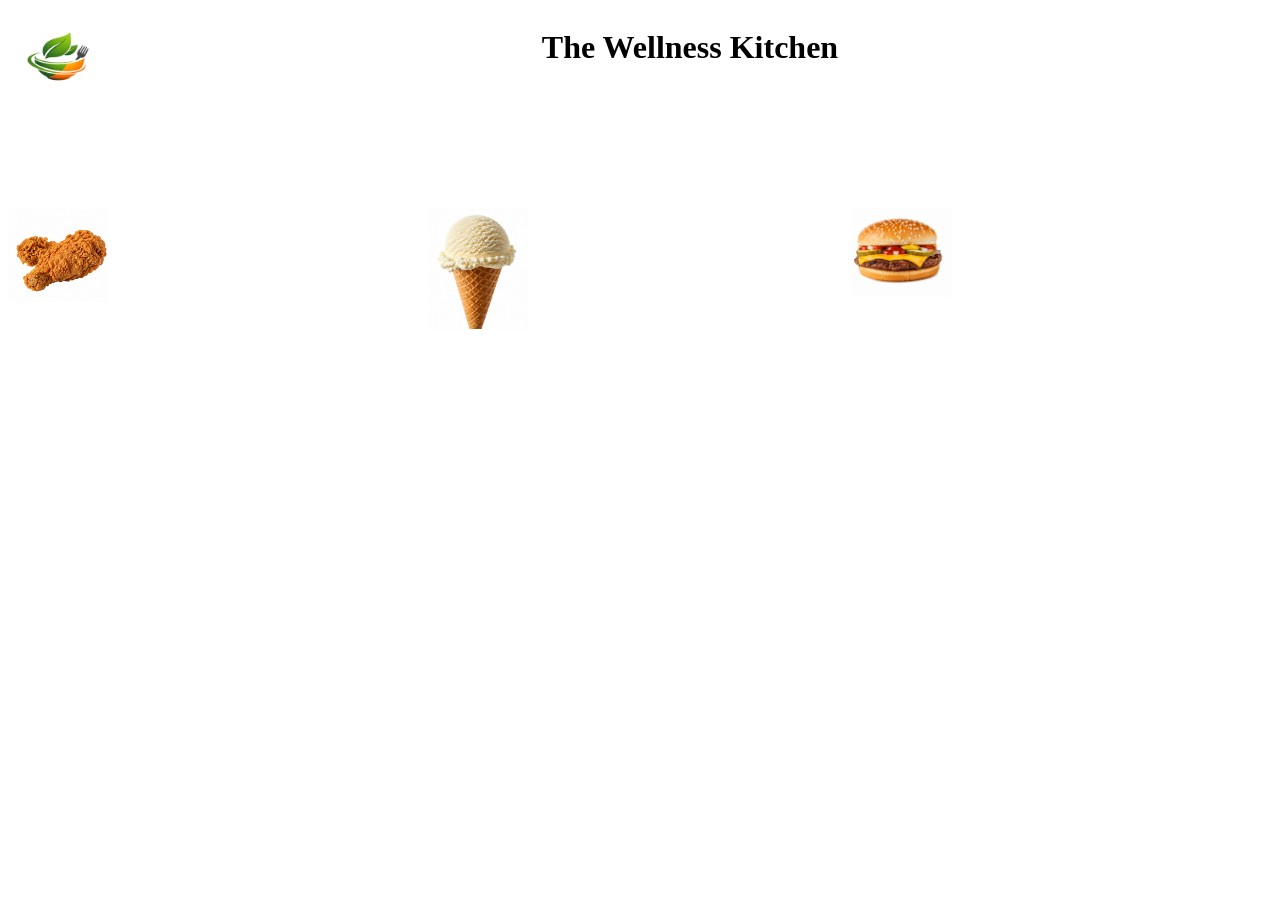
==== index.html @ 3bf862be "1st commit" ====
<!DOCTYPE html>
<html>
<head>
<title>The Wellness Kitchen</title>
<link rel="stylesheet" href="style.css">
<link rel="icon" href="images/logo.png" type="image/x-icon">
</head>
<body>

<div class="container-nav">
<div id="logo"><a href="index.html"><img src="images/logo.png" width="100"></a></div>
<div id="name"><h1>The Wellness Kitchen</h1></div>
</div>

<div class="container-body">
<div id="item1"><img src="images/chicken.png" width="100"></div>
<div id="item2"><img src="images/ice cream.png" width="100"></div>
<div id="item3"><img src="images/burger.png" width="100"></div>

</div>


  
<script src="script.js"></script>
</body>
</html>
---- style.css ----
.container-nav{
display:grid;
grid-template-columns: 1fr, 1fr, 10fr;
grid-template-rows: 200px;
}

.container-nav div{
border:5px ;
border-color: black;
}


#logo{
grid-column-start: 1;
grid-column-end: 2;
grid-row-start: 1;
grid-row-end: 2;

}

#name{
grid-column-start: 2;
grid-column-end: 3;
grid-row-start: 1;
grid-row-end: 2;
margin-top: 5;
justify-self: left;
}


.container-body{
display:grid;
grid-template-columns: 100px, 100px, 100px
grid-template-rows: 100px;
}

#item1{
grid-column-start: 1;
grid-column-end: 2;
grid-row-start: 1;
grid-row-end: 2;
}

#item2{
grid-column-start: 2;
grid-column-end: 3;
grid-row-start: 1;
grid-row-end: 2;
}

#item3{
grid-column-start: 3;
grid-column-end: 4;
grid-row-start: 1;
grid-row-end: 2;
}
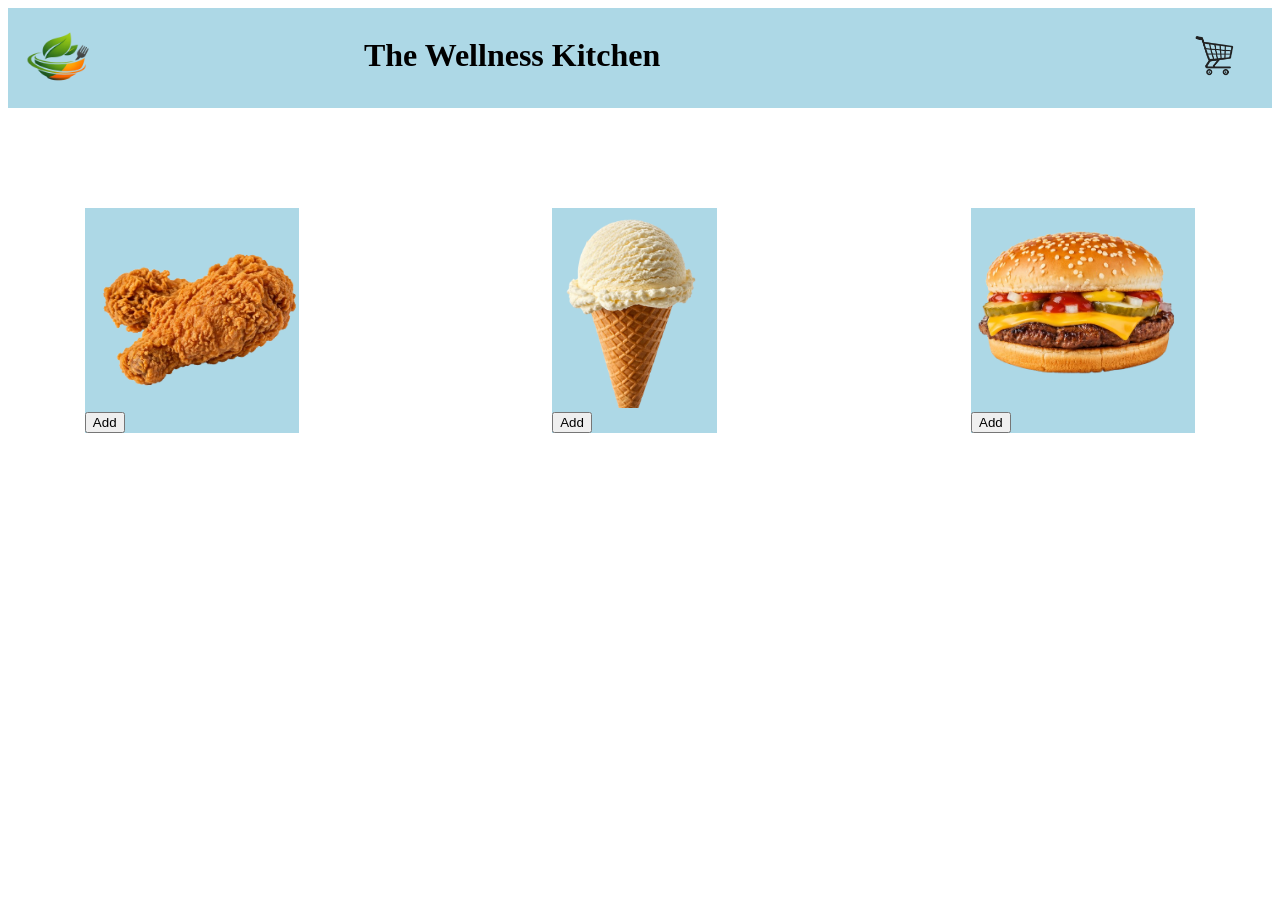
==== commit 4843eeb7: "starting" ====
--- a/index.html
+++ b/index.html
@@ -10,12 +10,23 @@
 <div class="container-nav">
 <div id="logo"><a href="index.html"><img src="images/logo.png" width="100"></a></div>
 <div id="name"><h1>The Wellness Kitchen</h1></div>
+<div id="shopping"><a href="order.html"><img src="images/shopping.png" width="100"></a></div>
 </div>
 
 <div class="container-body">
-<div id="item1"><img src="images/chicken.png" width="100"></div>
-<div id="item2"><img src="images/ice cream.png" width="100"></div>
-<div id="item3"><img src="images/burger.png" width="100"></div>
+<div id="item1"><img src="images/chickennobg.png" height="200">
+<br><button onclick="addChicken()">Add</button>
+</div>
+<div id="item2"><img src="images/ice_creamnobg.png" height="200">
+<br><button onclick="addIceCream()">Add</button>
+</div>
+<div id="item3"><img src="images/burgernobg.png" height="200">
+<br><button onclick="addBurger()">Add</button>
+</div>
+
+<div id="JavaScriptOutput">
+
+</div>
 
 </div>
 
--- a/style.css
+++ b/style.css
@@ -1,7 +1,8 @@
 .container-nav{
 display:grid;
-grid-template-columns: 1fr, 1fr, 10fr;
-grid-template-rows: 200px;
+grid-template-columns: 100px, 100px, 10fr;
+grid-template-rows: 100px;
+background-color: lightblue;
 }
 
 .container-nav div{
@@ -15,7 +16,6 @@
 grid-column-end: 2;
 grid-row-start: 1;
 grid-row-end: 2;
-
 }
 
 #name{
@@ -23,34 +23,58 @@
 grid-column-end: 3;
 grid-row-start: 1;
 grid-row-end: 2;
-margin-top: 5;
+padding-top: 8px;
 justify-self: left;
+}
+
+#shopping{
+grid-column-start: 3;
+grid-column-end: 4;
+grid-row-start: 1;
+grid-row-end: 2;
+padding-top: 15px;
+justify-self: right;
 }
 
 
 .container-body{
 display:grid;
-grid-template-columns: 100px, 100px, 100px
-grid-template-rows: 100px;
+grid-template-columns: 1fr, 1fr, 1fr;
+grid-template-rows: 100px, 100px, 100px;
+column-gap: 100px;
+margin-top: 100px;
 }
 
 #item1{
 grid-column-start: 1;
 grid-column-end: 2;
-grid-row-start: 1;
-grid-row-end: 2;
+grid-row-start: 2;
+grid-row-end: 3;
+justify-self: center;
+background-color: lightblue;
 }
 
 #item2{
 grid-column-start: 2;
 grid-column-end: 3;
-grid-row-start: 1;
-grid-row-end: 2;
+grid-row-start: 2;
+grid-row-end: 3;
+justify-self: center;
+background-color: lightblue;
 }
 
 #item3{
 grid-column-start: 3;
 grid-column-end: 4;
-grid-row-start: 1;
-grid-row-end: 2;
+grid-row-start: 2;
+grid-row-end: 3;
+justify-self: center;
+background-color: lightblue;
+}
+
+#JavaScriptOutput{
+grid-column-start: 1;
+grid-column-end: 2;
+grid-row-start: 3;
+grid-row-end: 4;
 }
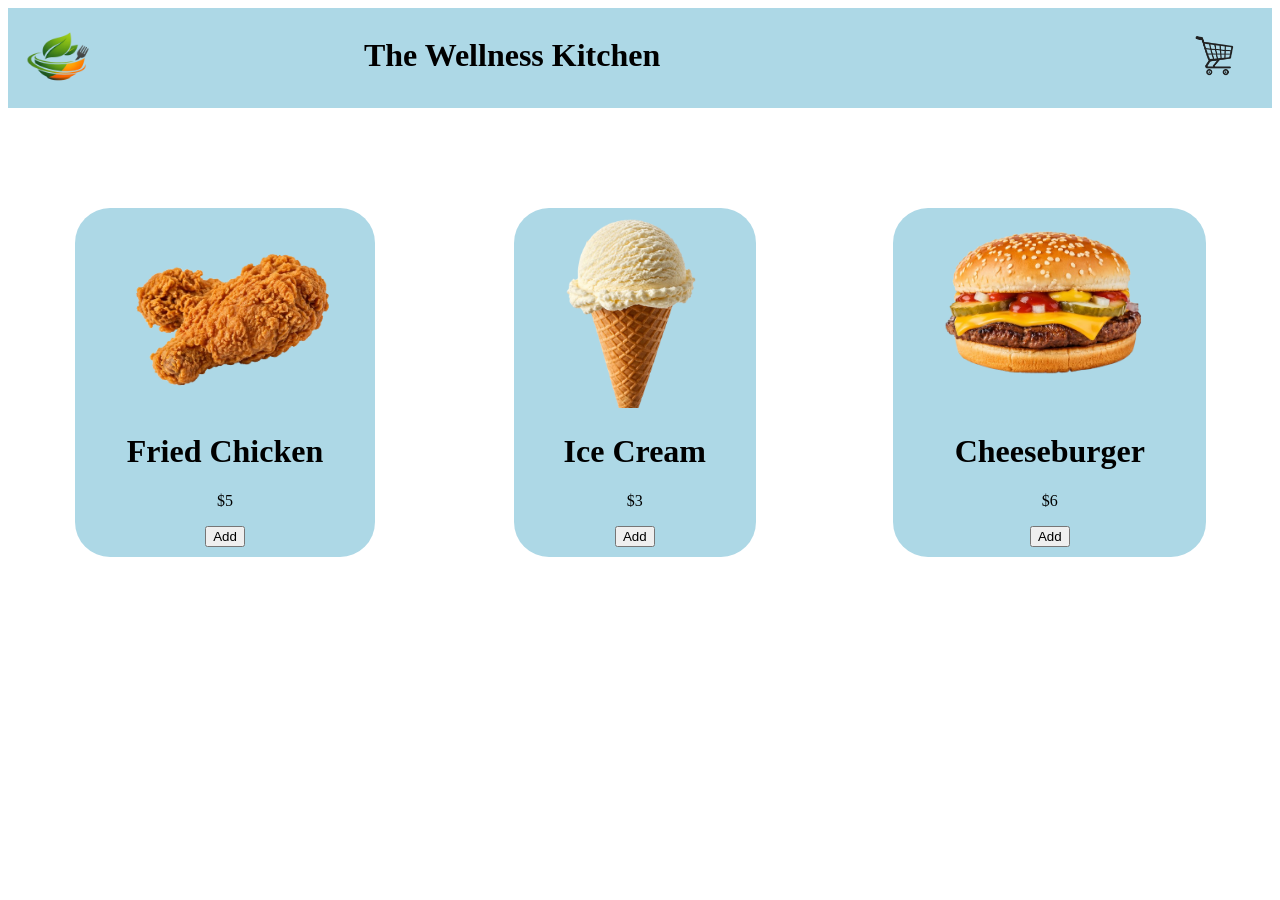
==== commit ae5a58ee: "more work" ====
--- a/index.html
+++ b/index.html
@@ -15,13 +15,19 @@
 
 <div class="container-body">
 <div id="item1"><img src="images/chickennobg.png" height="200">
-<br><button onclick="addChicken()">Add</button>
+<br><h1>Fried Chicken</h1>
+<p>$5</p>
+<button onclick="addChicken()">Add</button>
 </div>
 <div id="item2"><img src="images/ice_creamnobg.png" height="200">
-<br><button onclick="addIceCream()">Add</button>
+<br><h1>Ice Cream</h1>
+<p>$3</p>
+<button onclick="addIceCream()">Add</button>
 </div>
 <div id="item3"><img src="images/burgernobg.png" height="200">
-<br><button onclick="addBurger()">Add</button>
+<br><h1>Cheeseburger</h1>
+<p>$6</p>
+<button onclick="addBurger()">Add</button>
 </div>
 
 <div id="JavaScriptOutput">
--- a/style.css
+++ b/style.css
@@ -41,7 +41,6 @@
 display:grid;
 grid-template-columns: 1fr, 1fr, 1fr;
 grid-template-rows: 100px, 100px, 100px;
-column-gap: 100px;
 margin-top: 100px;
 }
 
@@ -51,7 +50,12 @@
 grid-row-start: 2;
 grid-row-end: 3;
 justify-self: center;
+text-align: center;
 background-color: lightblue;
+border-radius: 35px;
+padding-left: 10%;
+padding-right: 10%;
+padding-bottom: 10px;
 }
 
 #item2{
@@ -60,7 +64,12 @@
 grid-row-start: 2;
 grid-row-end: 3;
 justify-self: center;
+text-align: center;
 background-color: lightblue;
+border-radius: 35px;
+padding-left: 10%;
+padding-right: 10%;
+padding-bottom: 10px;
 }
 
 #item3{
@@ -69,7 +78,12 @@
 grid-row-start: 2;
 grid-row-end: 3;
 justify-self: center;
+text-align: center;
 background-color: lightblue;
+border-radius: 35px;
+padding-left: 10%;
+padding-right: 10%;
+padding-bottom: 10px;
 }
 
 #JavaScriptOutput{
@@ -77,4 +91,48 @@
 grid-column-end: 2;
 grid-row-start: 3;
 grid-row-end: 4;
+}
+
+
+.container-order{
+display:grid;
+grid-template-columns: 1fr, 1fr;
+grid-template-rows: 100px, 100px;
+column-gap: 0px;
+}
+
+#order{
+grid-column-start: 1;
+grid-column-end: 2;
+grid-row-start: 1;
+grid-row-end: 2;
+text-align: left;
+background-color: lightblue;
+border-radius: 35px;
+padding-left: 30px;
+margin-right: 60%;
+padding-bottom: 20px;
+margin-top: 30px;
+}
+
+#order #JavaScriptOutput{
+    font-size: 25px;
+}
+
+#order button{
+    font-size: 20px;
+}
+
+#details{
+grid-column-start: 1;
+grid-column-end: 2;
+grid-row-start: 1;
+grid-row-end: 2;
+text-align: left;
+background-color: lightblue;
+border-radius: 35px;
+padding-left: 30px;
+margin-right: 60%;
+padding-bottom: 20px;
+margin-top: 30px;
 }
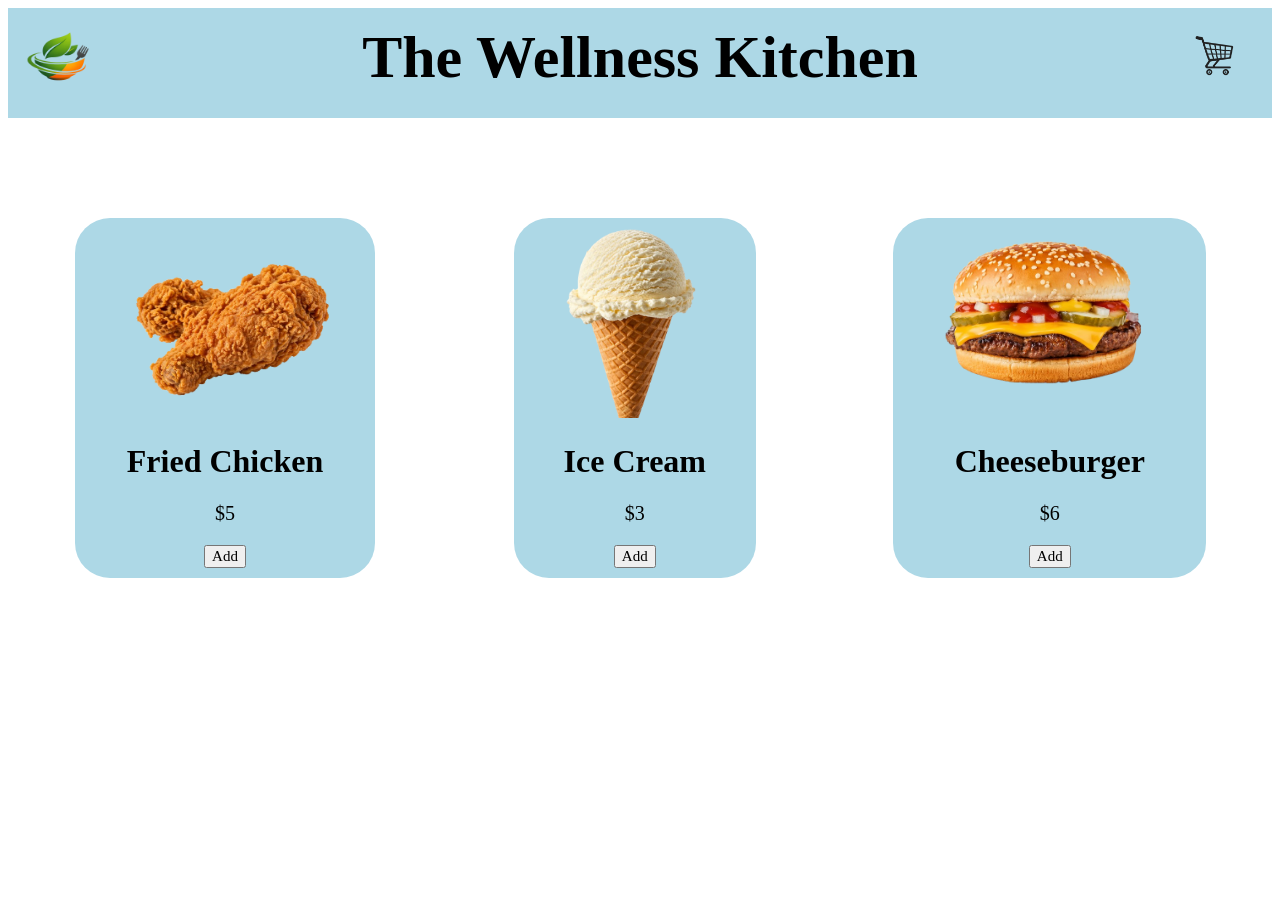
==== commit af9a5de6: "just improving stuff" ====
--- a/index.html
+++ b/index.html
@@ -11,6 +11,8 @@
 <div id="logo"><a href="index.html"><img src="images/logo.png" width="100"></a></div>
 <div id="name"><h1>The Wellness Kitchen</h1></div>
 <div id="shopping"><a href="order.html"><img src="images/shopping.png" width="100"></a></div>
+
+<div id="JavaScriptOutput"></div>
 </div>
 
 <div class="container-body">
@@ -28,11 +30,7 @@
 <br><h1>Cheeseburger</h1>
 <p>$6</p>
 <button onclick="addBurger()">Add</button>
-</div>
 
-<div id="JavaScriptOutput">
-
-</div>
 
 </div>
 
--- a/style.css
+++ b/style.css
@@ -1,6 +1,18 @@
+p{
+color: black;
+}
+button{
+color: black;
+}
+
+form input{
+color: black;
+}
+
+
 .container-nav{
 display:grid;
-grid-template-columns: 100px, 100px, 10fr;
+grid-template-columns: 1fr, 1fr, 1fr;
 grid-template-rows: 100px;
 background-color: lightblue;
 }
@@ -23,8 +35,10 @@
 grid-column-end: 3;
 grid-row-start: 1;
 grid-row-end: 2;
-padding-top: 8px;
-justify-self: left;
+margin-top: -25px;
+text-align: center;
+font-family: Brush Script MT;
+font-size: 30px;
 }
 
 #shopping{
@@ -36,12 +50,37 @@
 justify-self: right;
 }
 
+.container-nav #JavaScriptOutput{
+grid-column-start: 2;
+grid-column-end: 3;
+grid-row-start: 2;
+grid-row-end: 3;
+font-size: 30px;
+padding-bottom: 10px;
+border-radius: 20px;
+color: black;
+text-align: center;
+font-family: Brush Script MT;
+}
+
 
 .container-body{
+position: relative;
 display:grid;
 grid-template-columns: 1fr, 1fr, 1fr;
 grid-template-rows: 100px, 100px, 100px;
 margin-top: 100px;
+font-family: Brush Script MT;
+
+}
+
+.container-body p{
+    font-size: 20px;
+}
+
+.container-body button{
+    font-size: 15px;
+    font-family: Brush Script MT;
 }
 
 #item1{
@@ -86,24 +125,19 @@
 padding-bottom: 10px;
 }
 
-#JavaScriptOutput{
-grid-column-start: 1;
-grid-column-end: 2;
-grid-row-start: 3;
-grid-row-end: 4;
-}
+
 
 
 .container-order{
 display:grid;
-grid-template-columns: 1fr, 1fr;
+grid-template-columns: 50%, 1fr, 1fr;
 grid-template-rows: 100px, 100px;
 column-gap: 0px;
 }
 
 #order{
 grid-column-start: 1;
-grid-column-end: 2;
+grid-column-end: 5;
 grid-row-start: 1;
 grid-row-end: 2;
 text-align: left;
@@ -123,6 +157,28 @@
     font-size: 20px;
 }
 
+#DetailsOutput{
+grid-column-start: 3;
+grid-column-end: 5;
+grid-row-start: 1;
+grid-row-end: 2;  
+background-color: lightblue;  
+text-align: left;
+background-color: lightblue;
+border-radius: 35px;
+padding-left: 30px;
+padding-right: 30px;
+margin-right: 60%;
+padding-bottom: 20px;
+padding-top: 15px;
+margin-top: 30px;
+font-size: 20px;
+}
+
+#DetailsOutput h1{
+    font-size: 25px;
+}
+
 #details{
 grid-column-start: 1;
 grid-column-end: 2;
@@ -134,5 +190,15 @@
 padding-left: 30px;
 margin-right: 60%;
 padding-bottom: 20px;
+padding-top: 8px;
 margin-top: 30px;
-}+}
+
+#details form{
+    font-size: 25px;
+}
+
+#details input{
+    font-size: 15px;
+}
+
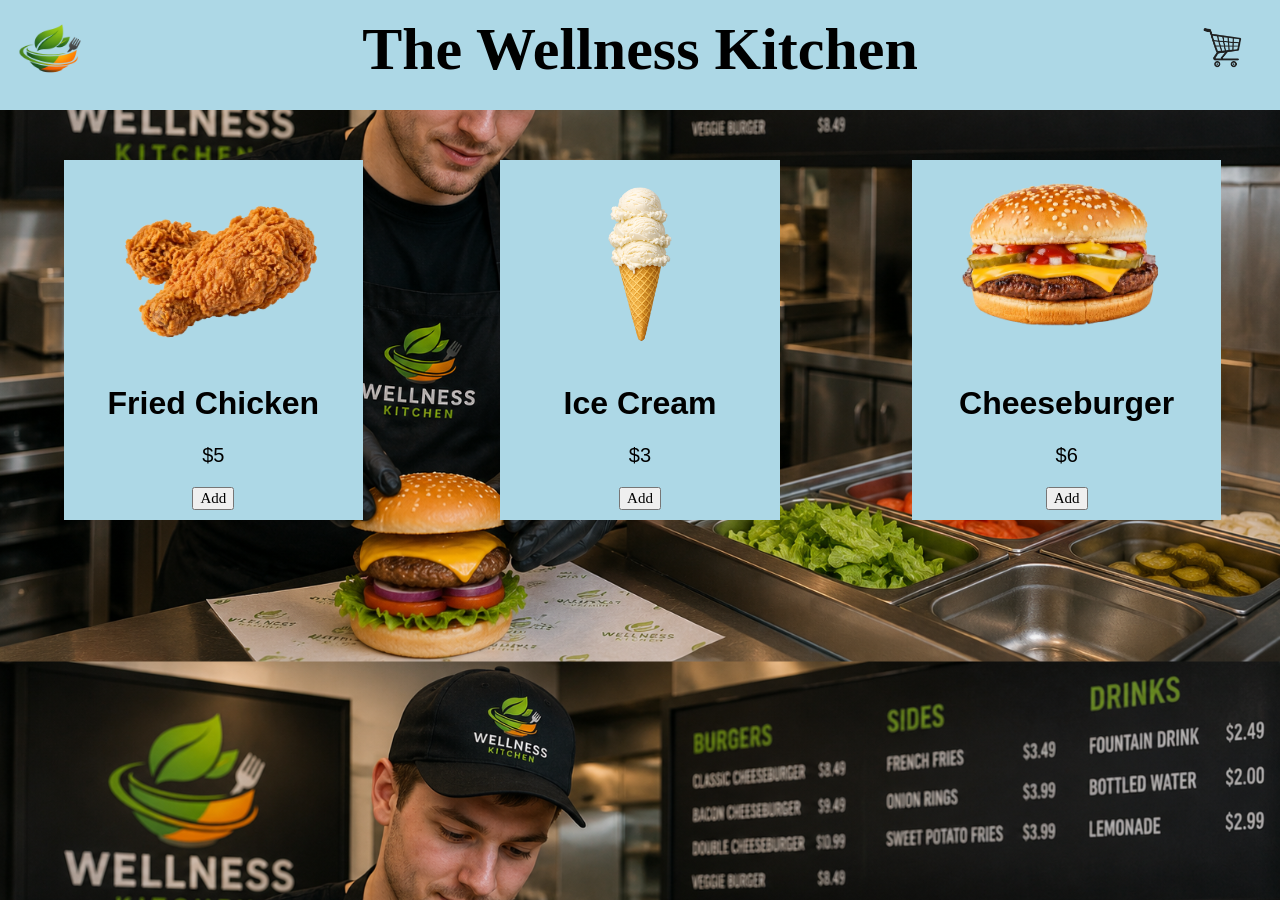
==== commit ea6c64db: "locked" ====
--- a/index.html
+++ b/index.html
@@ -5,7 +5,7 @@
 <link rel="stylesheet" href="style.css">
 <link rel="icon" href="images/logo.png" type="image/x-icon">
 </head>
-<body>
+<body id="background">
 
 <div class="container-nav">
 <div id="logo"><a href="index.html"><img src="images/logo.png" width="100"></a></div>
@@ -21,7 +21,7 @@
 <p>$5</p>
 <button onclick="addChicken()">Add</button>
 </div>
-<div id="item2"><img src="images/ice_creamnobg.png" height="200">
+<div id="item2"><img src="images/ice cream.png" height="200">
 <br><h1>Ice Cream</h1>
 <p>$3</p>
 <button onclick="addIceCream()">Add</button>
@@ -34,6 +34,8 @@
 
 </div>
 
+</div>
+
 
   
 <script src="script.js"></script>
--- a/style.css
+++ b/style.css
@@ -7,19 +7,22 @@
 
 form input{
 color: black;
+}
+
+body {
+    background-color: white;
+    margin: 0;
+    background-size: cover;
+    background-position: center;
+    transition: background-image 1s;
 }
 
 
 .container-nav{
 display:grid;
-grid-template-columns: 1fr, 1fr, 1fr;
+grid-template-columns: 1fr 2fr 1fr;
 grid-template-rows: 100px;
 background-color: lightblue;
-}
-
-.container-nav div{
-border:5px ;
-border-color: black;
 }
 
 
@@ -60,17 +63,18 @@
 border-radius: 20px;
 color: black;
 text-align: center;
-font-family: Brush Script MT;
+font-family: sans-serif;
 }
 
 
 .container-body{
 position: relative;
 display:grid;
-grid-template-columns: 1fr, 1fr, 1fr;
+grid-template-columns: 1fr 1fr 1fr;
 grid-template-rows: 100px, 100px, 100px;
-margin-top: 100px;
-font-family: Brush Script MT;
+margin-top: 50px;
+margin-bottom: 50px;
+font-family: sans-serif;
 
 }
 
@@ -91,7 +95,7 @@
 justify-self: center;
 text-align: center;
 background-color: lightblue;
-border-radius: 35px;
+border-radius: 0px;
 padding-left: 10%;
 padding-right: 10%;
 padding-bottom: 10px;
@@ -105,9 +109,9 @@
 justify-self: center;
 text-align: center;
 background-color: lightblue;
-border-radius: 35px;
-padding-left: 10%;
-padding-right: 10%;
+border-radius: 0px;
+padding-left: 15%;
+padding-right: 15%;
 padding-bottom: 10px;
 }
 
@@ -119,7 +123,7 @@
 justify-self: center;
 text-align: center;
 background-color: lightblue;
-border-radius: 35px;
+border-radius: 0px;
 padding-left: 10%;
 padding-right: 10%;
 padding-bottom: 10px;
@@ -127,24 +131,22 @@
 
 
 
-
 .container-order{
 display:grid;
-grid-template-columns: 50%, 1fr, 1fr;
-grid-template-rows: 100px, 100px;
-column-gap: 0px;
+grid-template-columns: 1fr 1fr 1fr;
+grid-template-rows: 1fr 1fr;
+column-gap: 30px;
 }
 
 #order{
 grid-column-start: 1;
-grid-column-end: 5;
+grid-column-end: 2;
 grid-row-start: 1;
 grid-row-end: 2;
 text-align: left;
 background-color: lightblue;
-border-radius: 35px;
+border-radius: 0px;
 padding-left: 30px;
-margin-right: 60%;
 padding-bottom: 20px;
 margin-top: 30px;
 }
@@ -159,16 +161,15 @@
 
 #DetailsOutput{
 grid-column-start: 3;
-grid-column-end: 5;
+grid-column-end: 3;
 grid-row-start: 1;
 grid-row-end: 2;  
 background-color: lightblue;  
 text-align: left;
 background-color: lightblue;
-border-radius: 35px;
+border-radius: 0px;
 padding-left: 30px;
 padding-right: 30px;
-margin-right: 60%;
 padding-bottom: 20px;
 padding-top: 15px;
 margin-top: 30px;
@@ -180,18 +181,18 @@
 }
 
 #details{
-grid-column-start: 1;
-grid-column-end: 2;
+grid-column-start: 2;
+grid-column-end: 3;
 grid-row-start: 1;
 grid-row-end: 2;
 text-align: left;
 background-color: lightblue;
-border-radius: 35px;
+border-radius: 0px;
 padding-left: 30px;
-margin-right: 60%;
 padding-bottom: 20px;
 padding-top: 8px;
 margin-top: 30px;
+color: black;
 }
 
 #details form{
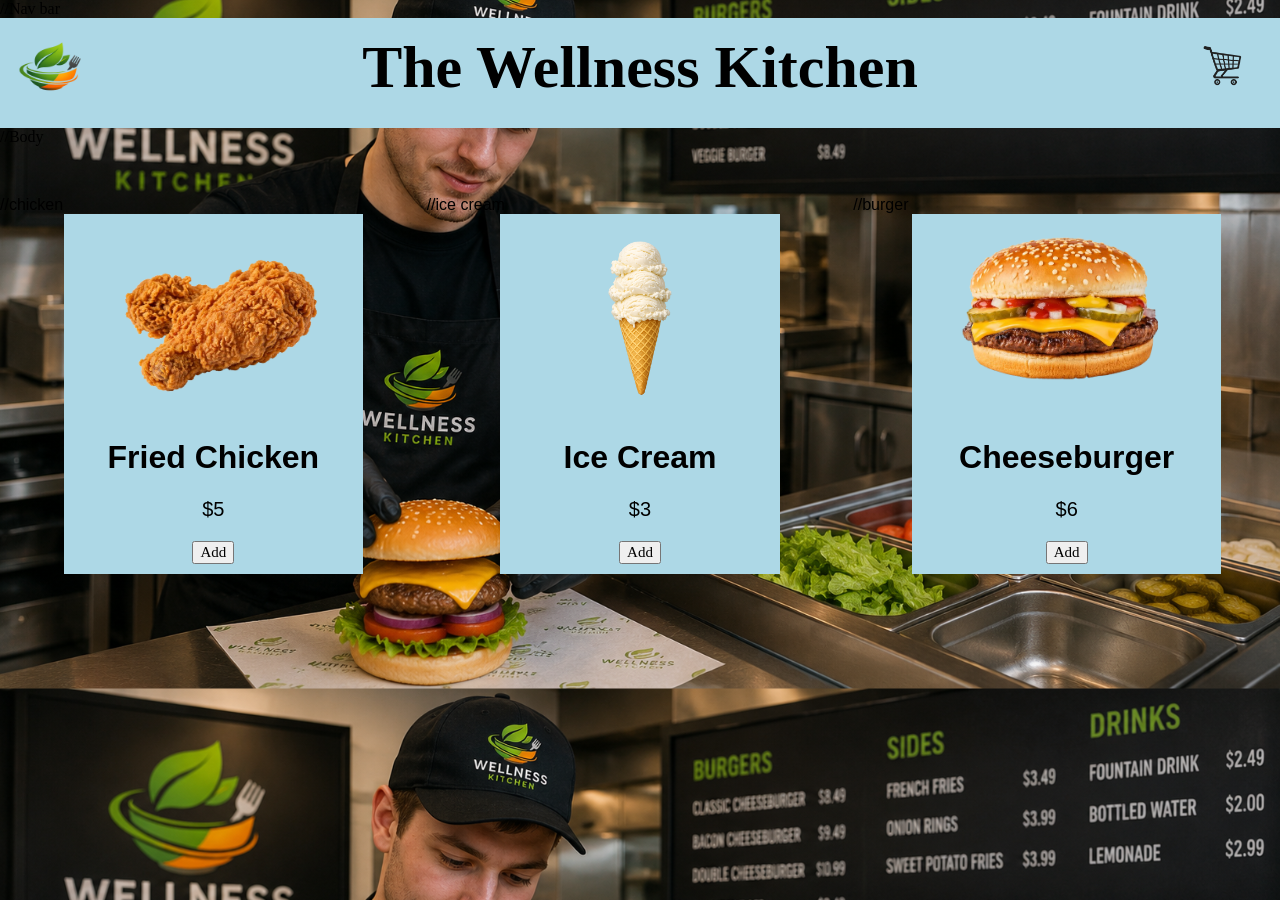
==== commit 4973f4e7: "comments" ====
--- a/index.html
+++ b/index.html
@@ -7,25 +7,34 @@
 </head>
 <body id="background">
 
+
+//Nav bar
 <div class="container-nav">
 <div id="logo"><a href="index.html"><img src="images/logo.png" width="100"></a></div>
 <div id="name"><h1>The Wellness Kitchen</h1></div>
 <div id="shopping"><a href="order.html"><img src="images/shopping.png" width="100"></a></div>
-
 <div id="JavaScriptOutput"></div>
 </div>
 
+
+//Body
 <div class="container-body">
+
+//chicken
 <div id="item1"><img src="images/chickennobg.png" height="200">
 <br><h1>Fried Chicken</h1>
 <p>$5</p>
 <button onclick="addChicken()">Add</button>
 </div>
+
+//ice cream
 <div id="item2"><img src="images/ice cream.png" height="200">
 <br><h1>Ice Cream</h1>
 <p>$3</p>
 <button onclick="addIceCream()">Add</button>
 </div>
+
+//burger
 <div id="item3"><img src="images/burgernobg.png" height="200">
 <br><h1>Cheeseburger</h1>
 <p>$6</p>
--- a/style.css
+++ b/style.css
@@ -8,6 +8,8 @@
 form input{
 color: black;
 }
+
+/*Background*/
 
 body {
     background-color: white;
@@ -17,6 +19,8 @@
     transition: background-image 1s;
 }
 
+/*Nav Bar*/
+
 
 .container-nav{
 display:grid;
@@ -65,6 +69,9 @@
 text-align: center;
 font-family: sans-serif;
 }
+
+
+/*Home page body*/
 
 
 .container-body{
@@ -129,6 +136,7 @@
 padding-bottom: 10px;
 }
 
+/*Order Page*/
 
 
 .container-order{
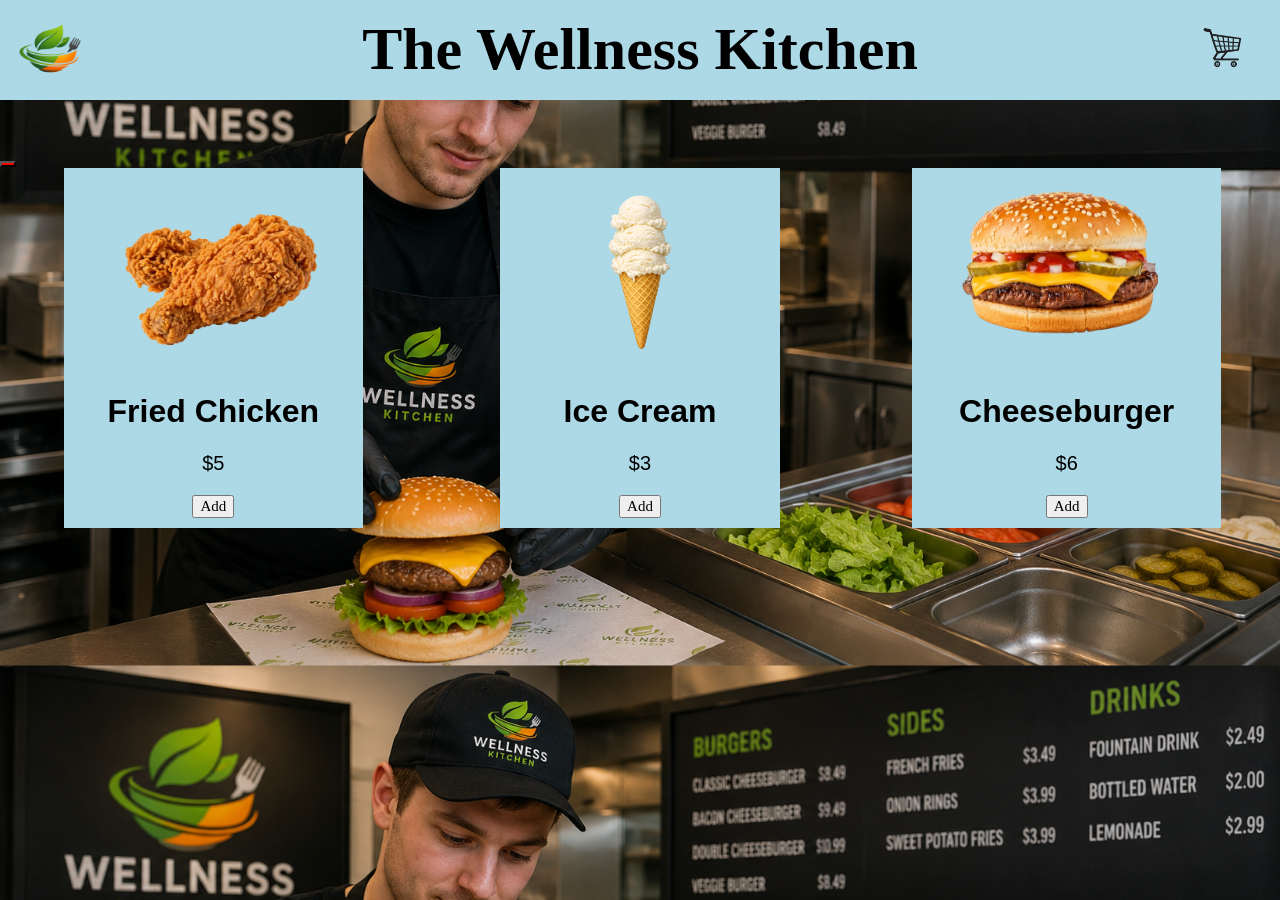
==== commit 69aea516: "more improvements" ====
--- a/index.html
+++ b/index.html
@@ -8,40 +8,42 @@
 <body id="background">
 
 
-//Nav bar
+<!-- Nav bar -->
 <div class="container-nav">
 <div id="logo"><a href="index.html"><img src="images/logo.png" width="100"></a></div>
 <div id="name"><h1>The Wellness Kitchen</h1></div>
 <div id="shopping"><a href="order.html"><img src="images/shopping.png" width="100"></a></div>
-<div id="JavaScriptOutput"></div>
 </div>
 
 
-//Body
+<!-- Body -->
 <div class="container-body">
 
-//chicken
+<!-- chicken -->
 <div id="item1"><img src="images/chickennobg.png" height="200">
 <br><h1>Fried Chicken</h1>
 <p>$5</p>
 <button onclick="addChicken()">Add</button>
 </div>
 
-//ice cream
+<!-- ice cream -->
 <div id="item2"><img src="images/ice cream.png" height="200">
 <br><h1>Ice Cream</h1>
 <p>$3</p>
-<button onclick="addIceCream()">Add</button>
+<button onclick="addIceCream()";>Add</button>
 </div>
 
-//burger
+<!-- burger -->
 <div id="item3"><img src="images/burgernobg.png" height="200">
 <br><h1>Cheeseburger</h1>
 <p>$6</p>
 <button onclick="addBurger()">Add</button>
+</div>
 
 
-</div>
+<div>
+<button id="JavaScriptOutput"></button>    
+</div>    
 
 </div>
 
--- a/style.css
+++ b/style.css
@@ -136,6 +136,10 @@
 padding-bottom: 10px;
 }
 
+.container-body #JavaScriptOutput{
+    background-color: red;
+}
+
 /*Order Page*/
 
 
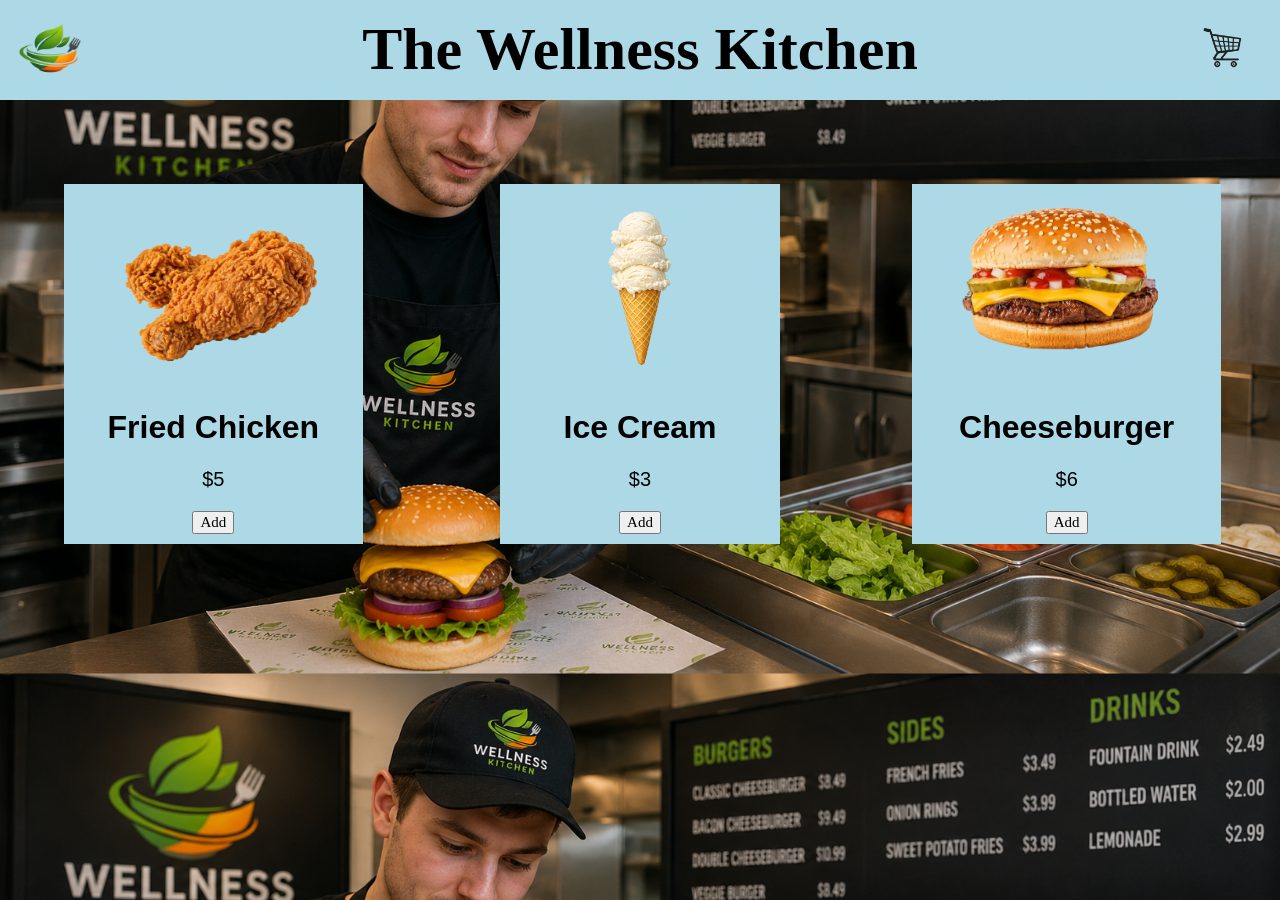
==== commit 142ad6b1: "final commit" ====
--- a/index.html
+++ b/index.html
@@ -18,6 +18,12 @@
 
 <!-- Body -->
 <div class="container-body">
+
+<!-- Added to order -->
+<div>
+<button id="JavaScriptOutput"></button>    
+</div>    
+
 
 <!-- chicken -->
 <div id="item1"><img src="images/chickennobg.png" height="200">
@@ -41,10 +47,6 @@
 </div>
 
 
-<div>
-<button id="JavaScriptOutput"></button>    
-</div>    
-
 </div>
 
 
--- a/style.css
+++ b/style.css
@@ -1,73 +1,78 @@
 p{
-color: black;
+    color: black;
 }
 button{
-color: black;
+    color: black;
 }
 
 form input{
-color: black;
+    color: black;
 }
 
 /*Background*/
 
 body {
-    background-color: white;
+    background-color: black;
     margin: 0;
     background-size: cover;
     background-position: center;
     transition: background-image 1s;
 }
 
+#orderBody{
+    background-color: white;
+}
+
+
 /*Nav Bar*/
 
 
 .container-nav{
-display:grid;
-grid-template-columns: 1fr 2fr 1fr;
-grid-template-rows: 100px;
-background-color: lightblue;
+    display:grid;
+    grid-template-columns: 1fr 2fr 1fr;
+    grid-template-rows: 100px;
+    background-color: lightblue;
 }
 
 
 #logo{
-grid-column-start: 1;
-grid-column-end: 2;
-grid-row-start: 1;
-grid-row-end: 2;
+    grid-column-start: 1;
+    grid-column-end: 2;
+    grid-row-start: 1;
+    grid-row-end: 2;
 }
 
 #name{
-grid-column-start: 2;
-grid-column-end: 3;
-grid-row-start: 1;
-grid-row-end: 2;
-margin-top: -25px;
-text-align: center;
-font-family: Brush Script MT;
-font-size: 30px;
+    grid-column-start: 2;
+    grid-column-end: 3;
+    grid-row-start: 1;
+    grid-row-end: 2;
+    margin-top: -25px;
+    text-align: center;
+    font-family: Brush Script MT;
+    font-size: 30px;
 }
 
 #shopping{
-grid-column-start: 3;
-grid-column-end: 4;
-grid-row-start: 1;
-grid-row-end: 2;
-padding-top: 15px;
-justify-self: right;
+    grid-column-start: 3;
+    grid-column-end: 4;
+    grid-row-start: 1;
+    grid-row-end: 2;
+    padding-top: 15px;
+    justify-self: right;
 }
 
 .container-nav #JavaScriptOutput{
-grid-column-start: 2;
-grid-column-end: 3;
-grid-row-start: 2;
-grid-row-end: 3;
-font-size: 30px;
-padding-bottom: 10px;
-border-radius: 20px;
-color: black;
-text-align: center;
-font-family: sans-serif;
+    grid-column-start: 2;
+    grid-column-end: 3;
+    grid-row-start: 2;
+    grid-row-end: 3;
+    font-size: 30px;
+    padding-bottom: 10px;
+    border-radius: 20px;
+    color: black;
+    text-align: center;
+    font-family: sans-serif;
 }
 
 
@@ -75,13 +80,13 @@
 
 
 .container-body{
-position: relative;
-display:grid;
-grid-template-columns: 1fr 1fr 1fr;
-grid-template-rows: 100px, 100px, 100px;
-margin-top: 50px;
-margin-bottom: 50px;
-font-family: sans-serif;
+    position: relative;
+    display:grid;
+    grid-template-columns: 1fr 1fr 1fr;
+    grid-template-rows: 100px, 100px, 100px;
+    margin-top: 50px;
+    margin-bottom: 50px;
+    font-family: sans-serif;
 
 }
 
@@ -95,72 +100,78 @@
 }
 
 #item1{
-grid-column-start: 1;
-grid-column-end: 2;
-grid-row-start: 2;
-grid-row-end: 3;
-justify-self: center;
-text-align: center;
-background-color: lightblue;
-border-radius: 0px;
-padding-left: 10%;
-padding-right: 10%;
-padding-bottom: 10px;
+    grid-column-start: 1;
+    grid-column-end: 2;
+    grid-row-start: 2;
+    grid-row-end: 3;
+    justify-self: center;
+    text-align: center;
+    background-color: lightblue;
+    border-radius: 0px;
+    padding-left: 10%;
+    padding-right: 10%;
+    padding-bottom: 10px;
 }
 
 #item2{
-grid-column-start: 2;
-grid-column-end: 3;
-grid-row-start: 2;
-grid-row-end: 3;
-justify-self: center;
-text-align: center;
-background-color: lightblue;
-border-radius: 0px;
-padding-left: 15%;
-padding-right: 15%;
-padding-bottom: 10px;
+    grid-column-start: 2;
+    grid-column-end: 3;
+    grid-row-start: 2;
+    grid-row-end: 3;
+    justify-self: center;
+    text-align: center;
+    background-color: lightblue;
+    border-radius: 0px;
+    padding-left: 15%;
+    padding-right: 15%;
+    padding-bottom: 10px;
 }
 
 #item3{
-grid-column-start: 3;
-grid-column-end: 4;
-grid-row-start: 2;
-grid-row-end: 3;
-justify-self: center;
-text-align: center;
-background-color: lightblue;
-border-radius: 0px;
-padding-left: 10%;
-padding-right: 10%;
-padding-bottom: 10px;
+    grid-column-start: 3;
+    grid-column-end: 4;
+    grid-row-start: 2;
+    grid-row-end: 3;
+    justify-self: center;
+    text-align: center;
+    background-color: lightblue;
+    border-radius: 0px;
+    padding-left: 10%;
+    padding-right: 10%;
+    padding-bottom: 10px;
 }
 
 .container-body #JavaScriptOutput{
-    background-color: red;
+    background-color: white;
+    padding: 0;
+    margin-left: 200px;
+    margin-bottom: 20px;
+    border: 0;
+    font-family: sans-serif;
+    
 }
 
 /*Order Page*/
 
 
 .container-order{
-display:grid;
-grid-template-columns: 1fr 1fr 1fr;
-grid-template-rows: 1fr 1fr;
-column-gap: 30px;
+    display:grid;
+    grid-template-columns: 1fr 1fr 1fr;
+    grid-template-rows: 1fr 1fr;
+    column-gap: 30px;
 }
 
 #order{
-grid-column-start: 1;
-grid-column-end: 2;
-grid-row-start: 1;
-grid-row-end: 2;
-text-align: left;
-background-color: lightblue;
-border-radius: 0px;
-padding-left: 30px;
-padding-bottom: 20px;
-margin-top: 30px;
+    grid-column-start: 1;
+    grid-column-end: 2;
+    grid-row-start: 1;
+    grid-row-end: 2;
+    text-align: left;
+    background-color: lightblue;
+    border-radius: 0px;
+    padding-left: 30px;
+    padding-bottom: 20px;
+    margin-top: 30px;
 }
 
 #order #JavaScriptOutput{
@@ -172,20 +183,20 @@
 }
 
 #DetailsOutput{
-grid-column-start: 3;
-grid-column-end: 3;
-grid-row-start: 1;
-grid-row-end: 2;  
-background-color: lightblue;  
-text-align: left;
-background-color: lightblue;
-border-radius: 0px;
-padding-left: 30px;
-padding-right: 30px;
-padding-bottom: 20px;
-padding-top: 15px;
-margin-top: 30px;
-font-size: 20px;
+    grid-column-start: 3;
+    grid-column-end: 3;
+    grid-row-start: 1;
+    grid-row-end: 2;  
+    background-color: lightblue;  
+    text-align: left;
+    background-color: lightblue;
+    border-radius: 0px;
+    padding-left: 30px;
+    padding-right: 30px;
+    padding-bottom: 20px;
+    padding-top: 15px;
+    margin-top: 30px;
+    font-size: 20px;
 }
 
 #DetailsOutput h1{
@@ -193,18 +204,18 @@
 }
 
 #details{
-grid-column-start: 2;
-grid-column-end: 3;
-grid-row-start: 1;
-grid-row-end: 2;
-text-align: left;
-background-color: lightblue;
-border-radius: 0px;
-padding-left: 30px;
-padding-bottom: 20px;
-padding-top: 8px;
-margin-top: 30px;
-color: black;
+    grid-column-start: 2;
+    grid-column-end: 3;
+    grid-row-start: 1;
+    grid-row-end: 2;
+    text-align: left;
+    background-color: lightblue;
+    border-radius: 0px;
+    padding-left: 30px;
+    padding-bottom: 20px;
+    padding-top: 8px;
+    margin-top: 30px;
+    color: black;
 }
 
 #details form{
